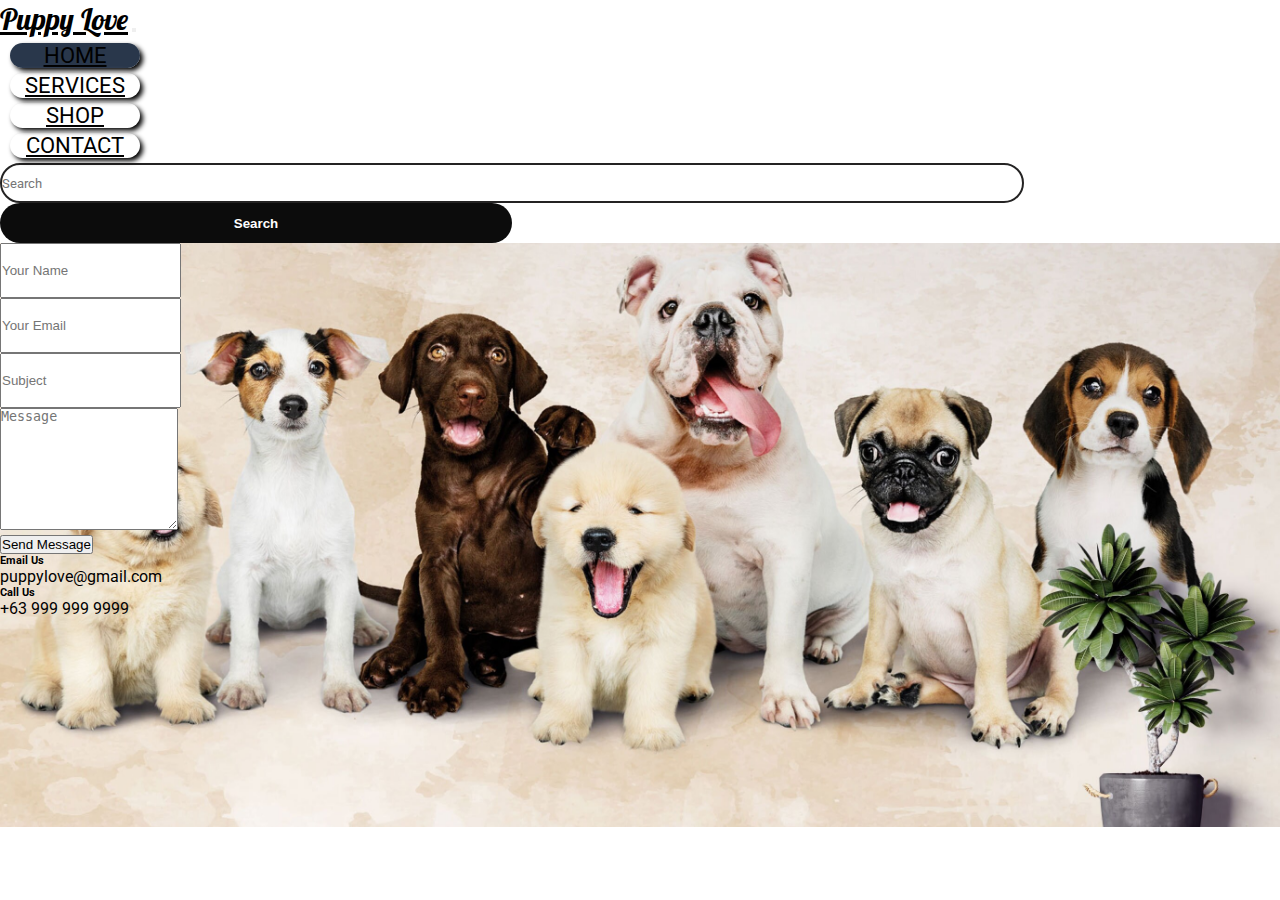
==== contact.html @ c26e23e8 "updated index.html" ====
<!DOCTYPE html>
<html lang="en">
<head>
    <meta charset="UTF-8">
    <meta name="viewport" content="width=device-width, initial-scale=1.0">
    <title>Pet Care</title>

    <!------------------------------BOOTSTRAP---------------------------->
    <link rel="stylesheet" href="https://cdnjs.cloudflare.com/ajax/libs/font-awesome/6.4.2/css/all.min.css">
    <link rel="preconnect" href="https://fonts.googleapis.com" />
    <link rel="preconnect" href="https://fonts.gstatic.com" crossorigin />
    <link
      href="https://fonts.googleapis.com/css2?family=Lobster&family=Roboto:wght@300&display=swap"
      rel="stylesheet"
    />
    <link
      href="https://cdn.jsdelivr.net/npm/bootstrap@5.3.2/dist/css/bootstrap.min.css"
      rel="stylesheet"
      integrity="sha384-T3c6CoIi6uLrA9TneNEoa7RxnatzjcDSCmG1MXxSR1GAsXEV/Dwwykc2MPK8M2HN"
      crossorigin="anonymous"
    />
    <link rel="stylesheet" href="style.css" />
  </head>
  <body>
    <nav class="navbar navbar-expand-lg">
      <div class="container">
        <a class="navbar-name" href="index.html">Puppy Love</a>
        <button
          class="navbar-toggler"
          type="button"
          data-bs-toggle="collapse"
          data-bs-target="#navbarScroll"
          aria-controls="navbarScroll"
          aria-expanded="false"
          aria-label="Toggle navigation"
        >
          <span class="navbar-toggler-icon"></span>
        </button>
        <div class="collapse navbar-collapse" id="navbarScroll">
          <ul class="navbar-nav m-auto my-2 my-lg-0">
            <li class="nav-item">
              <a class="nav-link active" href="index.html">Home</a>
            </li>
            <li class="nav-item">
              <a class="nav-link" href="services.html">Services</a>
            </li>
            <li class="nav-item">
              <a class="nav-link" href="shop.html"> Shop </a>
            </li>
            <li class="nav-item">
              <a class="nav-link" href="contact.html">Contact</a>
            </li>
          </ul>
          <form class="d-flex" role="search">
            <input
              class="px-2 search"
              type="search"
              placeholder="Search"
              aria-label="Search"
            />
            <button class="btn0" type="Search">Search</button>
          </form>
        </div>
      </div>
    </nav>

    <div class="bg-contact">
     
<div class="container py-5">
  <div class="row py-4">
</div>
<div class="row g-5">
<div class="col-lg-7">
    <form>
        <div class="row g-1">
            <div class="col-6">
                <input type="text" class="form-control bg-light-subtle border-opacity-100 px-4" placeholder="Your Name" style="height: 55px;">
            </div>
            <div class="col-6">
                <input type="email" class="form-control bg-light-subtle border-opacity-100  px-4" placeholder="Your Email" style="height: 55px;">
            </div>
            <div class="col-12">
                <input type="text" class="form-control  bg-light-subtle border-opacity-100  px-4" placeholder="Subject" style="height: 55px;">
            </div>
            <div class="col-12">
                <textarea class="form-control bg-light-subtle border-opacity-100  px-4 py-3" rows="8" placeholder="Message"></textarea>
            </div>
            <div class="col-12">
                <button class="btn btn-primary bg-black w-100 py-3" type="submit">Send Message</button>
            </div>
        </div>
    </form>
</div>
<div class="col-lg-3">
        <div class="d-flex align-items-center mb-2">
            <i class="bi bi-envelope-open fs-1 text-primary me-3"></i>
            <div class="text-start">
                <h6 class="text-uppercase mb-1">Email Us</h6>
                <span>puppylove@gmail.com</span>
            </div>
        </div>
        <div class="d-flex align-items-center mb-4">
            <i class="bi bi-phone-vibrate fs-1 text-primary me-3"></i>
            <div class="text-start">
                <h6 class="text-uppercase mb-1">Call Us</h6>
                <span>+63 999 999 9999</span>
            </div>
        </div>
        <div>
            <iframe class="position-relative w-100"
                src="https://www.google.com/maps?sca_esv=565555999&output=search&q=manila,+philippines&source=lnms&entry=mc&sa=X&ved=2ahUKEwip_unb5auBAxVizTgGHf04B6gQ0pQJegQIDRAB"
                frameborder="0" style="height: 205px; border:0;" allowfullscreen="" aria-hidden="false"
                tabindex="0"></iframe>
        </div>
        

</head>
<body>
    
</body>
</html>
---- style.css ----
*{
    
    padding:0;
    margin:0;
    box-sizing: border-box;
}

/*------------------------------NAVBAR----------------------------*/

.navbar-name{
    font-size: 30px;
    color: black;
    font-family: 'Lobster', cursive;
}
.navbar-name:hover{
    color: black;
}
.nav-link {
    margin-right: 10px;
    margin-left: 10px;
    color: black;
    font-family: 'Roboto', sans-serif;
    text-transform: uppercase;
}
.nav-link:hover{
    color: black;
}
.navigation ul {
    width: 90%;
    height: 70%;
    display: flex;
    justify-content: center;
    align-items: center;
    flex-direction: column;
    margin: 0;
    padding: 10px;
}

.navbar ul li {
    position: relative;
    list-style: none;
    width: 150px;
    margin: 5px 0;
}

.navbar ul li a {
    position: relative;
    overflow: hidden;
    z-index: 1;
    display: block;
    padding: -15px 30px;
    background: transparent;
    text-align: center;
    font-size: 22px;
    text-transform: uppercase;
    text-decoration: under;
    border-radius: 15px;
    box-shadow: 3px 3px 5px black, -3px -3px 5px #ffffff25;
}

.navbar ul li a::before,
.navbar ul li a::after {
    content: '';
    position: absolute;
    top: 0;
    left: -100%;
    width: 100%;
    height: 50%;
    background: #29374b;
    z-index: -1;
    transition: 0.5s ease-in-out;
}

.navbar ul li a::after {
    top: inherit;
    bottom: 0;
    left: inherit;
    right: -100%;
}

.navbar ul li a:hover::before,
.navbar ul li a.active::before {
    left: 0;
}

.navbar ul li a:hover::after,
.navbar ul li a.active::after {
    right: 0;
}


/*------------------------------SEARCH----------------------------*/

.search{
    height: 40px;
    width: 80%;
    margin-right: -35px;
    font-family: 'Roboto', sans-serif;
    border-radius: 60px;
    outline: none;
    border: 2px solid rgb(36, 35, 35);
}
.btn0{
    height: 40px;
    width: 40%;
    outline: none;
    border: none;
    background: rgb(12, 12, 12);
    color: white;
    border-radius: 60px;
    font-weight: 700;
}
.btn1{
    height: 45px;
    width: 35%;
    outline: none;
    border: color;
    background:transparent;
    opacity: 50;
    border-radius: 100;
    color: rgb(192, 36, 36);
    border-radius: 60px;
    font-weight: 700;
}
.btn2{
    height: 45px;
    width: 35%;
    outline: none;
    border: color;
    background:transparent;
    opacity: 50;
    border-radius: 100;
    color: rgb(192, 36, 36);
    border-radius: 60px;
    font-weight: 700;
}



/*------------------------------Main----------------------------*/

.main{
    background-image: url("images/bg.jpg");
   background-size: cover;
   font-family: 'Roboto', sans-serif;
   height: 100vh;
   background-position: 50% 50%;
   width: 100%;
}
.main h1{
    font-family: 'Lobster', cursive;
    font-size: 50px;
    font-weight: 700;
}
.main h3{
    font-family: 'Lobster', cursive;
    font-size: 50px;
    font-weight: 700;
}
.main h2{
    font-family: 'Lobster', cursive;
    font-size: 20px;
    font-weight: 700;
}
h1{
    font-weight: 700;

}

/*------------------------------Shop----------------------------*/

.heading{
    padding-bottom: 2rem;
    text-align: center;
    font-size: 3.5rem;
    color: black;
}

.bg-shop{
    background-image: url("images/dogs.jpg");
   background-size: cover;
   font-family: 'Roboto', sans-serif;
   height: 100;
   background-position: 50% 50%;
   width: 100%;
}


/*--------------------------------------FANCY BORDER--------------------------------- */
.fancy-br-box{
	height: 250px;
	width: 50px;
	margin: auto;
	position: relative;
	z-index: 1;
}
.fancy-br-box::before{
	content: '';
	position:absolute;
	left: 0;
	top: -100;
	height: 100%;
	width: 100%;
	border: 2px  transparent;
	border-radius: 50% 40% / 40% 50%;
	transform: rotate(150deg);
	z-index: -1;
}
.fancy-br-box > img{
	border-radius: 30% 70% 50% 50% / 50%;
}

/*----------------------------- animation------------------------------------------- */
@keyframes moveX {
	0%, 100%{
		transform: translateX(0);
	}
	50%{
		transform: translateX(20px);
	}
}

/*------------------------------------------HOME---------------------------------*/

.home-img .icon-box{
	background-color: transparent;
	position: absolute;
	left: -60px;
	bottom: 80px;
	animation: moveX 4s linear infinite;
}

.home-img .icon-box img{
	width: 100px;
}


/*------------------------------------------SERVICES---------------------------------*/

.bg-services{
    background-image: url("images/bg2.jpg");
   background-size: cover;
   font-family: 'Roboto', sans-serif;
   height: 300;
   background-position: 50% 50%;
   width: 100%;
}


/*------------------------------------------CONTACT---------------------------------*/
.bg-contact{
    background-image: url("images/dog.jpg");
   background-size: cover;
   font-family: 'Roboto', sans-serif;
   height: 300;
   background-position: 50% 50%;
   width: 100%;
}



.card:hover {
    box-shadow: 4px -1px 27px -4px rgba(0,0,0,0.75);
    -webkit-box-shadow: 4px -1px 27px -4px rgba(0,0,0,0.75);
    -moz-box-shadow: 4px -1px 27px -4px rgba(0,0,0,0.75);
    transition: 0.5s;
}
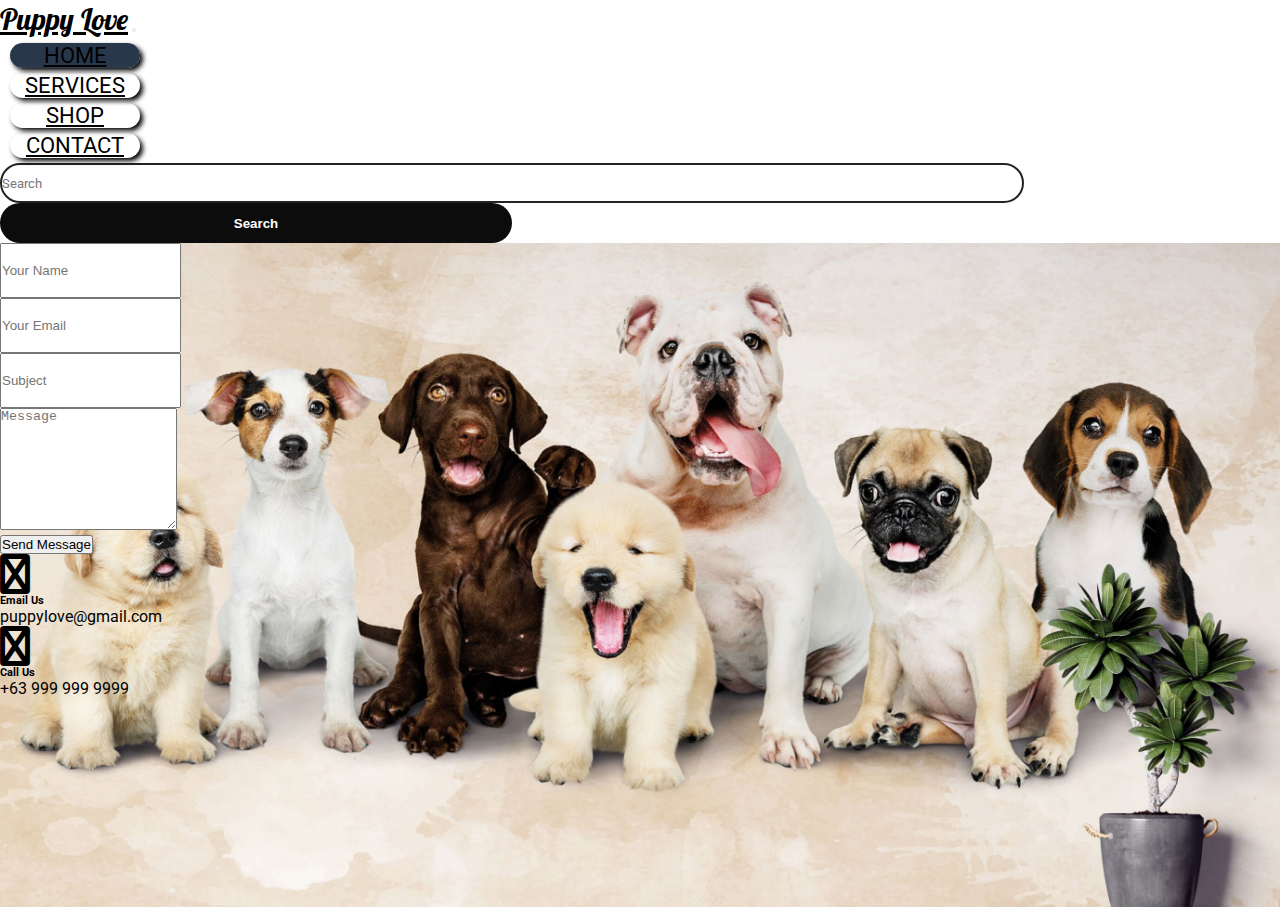
==== commit 8a20645c: "Updated index/contact.html" ====
--- a/contact.html
+++ b/contact.html
@@ -3,7 +3,7 @@
 <head>
     <meta charset="UTF-8">
     <meta name="viewport" content="width=device-width, initial-scale=1.0">
-    <title>Pet Care</title>
+    <title>Puppy Love</title>
 
     <!------------------------------BOOTSTRAP---------------------------->
     <link rel="stylesheet" href="https://cdnjs.cloudflare.com/ajax/libs/font-awesome/6.4.2/css/all.min.css">
@@ -93,14 +93,14 @@
 </div>
 <div class="col-lg-3">
         <div class="d-flex align-items-center mb-2">
-            <i class="bi bi-envelope-open fs-1 text-primary me-3"></i>
+            <i class="fab fa-envelope me-3"></i>
             <div class="text-start">
                 <h6 class="text-uppercase mb-1">Email Us</h6>
                 <span>puppylove@gmail.com</span>
             </div>
         </div>
         <div class="d-flex align-items-center mb-4">
-            <i class="bi bi-phone-vibrate fs-1 text-primary me-3"></i>
+            <i class="fab fa-phone text-primary me-3"></i>
             <div class="text-start">
                 <h6 class="text-uppercase mb-1">Call Us</h6>
                 <span>+63 999 999 9999</span>
--- a/style.css
+++ b/style.css
@@ -247,6 +247,25 @@
    width: 100%;
 }
 
+.plan .box-container{
+    grid: 30rem;
+
+    .box{
+        position: relative;
+        padding: 1rem;
+        border-radius: .5rem;
+        position: relative;
+        margin-bottom: 2rem;
+        background-color: rgb(218, 202, 202);
+
+        .btn{
+            position: absolute;
+            bottom:1rem;
+            right:200;
+            background: white;
+        }
+    }
+}
 
 /*------------------------------------------CONTACT---------------------------------*/
 .bg-contact{
@@ -265,4 +284,56 @@
     -webkit-box-shadow: 4px -1px 27px -4px rgba(0,0,0,0.75);
     -moz-box-shadow: 4px -1px 27px -4px rgba(0,0,0,0.75);
     transition: 0.5s;
+}
+
+.profile-social a{
+    transition: color 0.3s ease 0s;
+    margin: 0 20px;
+    font-size: 16px;
+}
+
+.profile-social a:hover{
+    text-decoration: none;
+    color: #2eca7f;
+}
+
+
+
+/*------------------------------------------FOOTER---------------------------------*/
+
+.news{
+    background-color: black;
+    color: white;
+}
+.btn3{
+    height: 45px;
+    width: 100px;
+    background:white;
+    margin-left: -10px;
+    border: 2px solid white;
+    font-weight: 600;
+}
+
+.news input{
+    height: 45px;
+    width: 55%;
+    border: 2px solid white;
+    outline: none;
+    background: black;
+    color: white;
+    margin-top: 20px;
+    font-weight: 600;
+}
+.news::placeholder{
+    color: white;
+
+}
+.news p{
+    margin: 0;
+
+}
+.fab{
+    font-size: 2.5rem;
+    cursor: pointer;
+    padding-right: 5px;
 }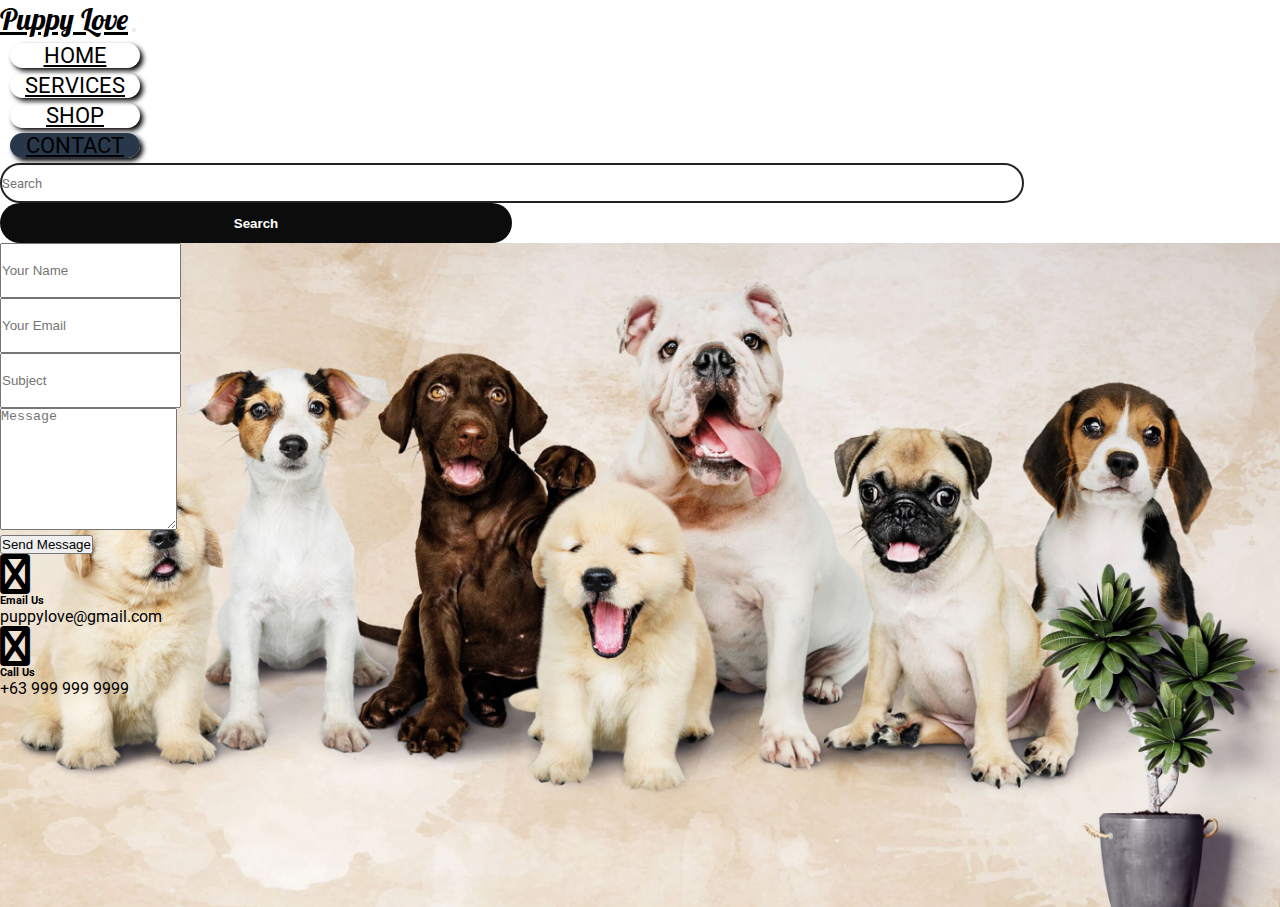
==== commit 381aebe9: "Updated index.html" ====
--- a/contact.html
+++ b/contact.html
@@ -39,7 +39,7 @@
         <div class="collapse navbar-collapse" id="navbarScroll">
           <ul class="navbar-nav m-auto my-2 my-lg-0">
             <li class="nav-item">
-              <a class="nav-link active" href="index.html">Home</a>
+              <a class="nav-link " href="index.html">Home</a>
             </li>
             <li class="nav-item">
               <a class="nav-link" href="services.html">Services</a>
@@ -48,7 +48,7 @@
               <a class="nav-link" href="shop.html"> Shop </a>
             </li>
             <li class="nav-item">
-              <a class="nav-link" href="contact.html">Contact</a>
+              <a class="nav-link active" href="contact.html">Contact</a>
             </li>
           </ul>
           <form class="d-flex" role="search">
--- a/style.css
+++ b/style.css
@@ -5,6 +5,60 @@
     margin:0;
     box-sizing: border-box;
 }
+
+/*----------------------------------------SIGN IN-------------------------------*/
+
+.icons a,
+.icons div {
+    font-size: 1.5rem;
+    margin-left: .5rem;
+    margin-right: 1rem;
+    color: black;
+    cursor: pointer;
+
+    &:hover{
+        color: red;
+    }
+}
+
+
+.login-form{
+    position: absolute;
+    top: 135%;
+    right: 0;
+    width: 20rem;
+    border-radius: 1rem;
+    background: rgb(224, 221, 221);
+    box-shadow: black;
+    padding: 2rem;
+
+h3{
+    border-color: black;
+    color: black;
+    font-size: 2.5rem;
+    padding-bottom: .5rem;
+}
+
+.box{
+    width: 100%;
+    border-bottom: black;
+    border-width: .5rem;
+    padding: 1.5rem 0;
+    font-size: 1.6rem;
+    color: black;
+    text-transform: none;
+    margin: 1rem;
+
+}
+}
+
+
+
+
+
+
+
+
 
 /*------------------------------NAVBAR----------------------------*/
 
@@ -119,9 +173,10 @@
     background:transparent;
     opacity: 50;
     border-radius: 100;
-    color: rgb(192, 36, 36);
+    color: rgb(180, 165, 165);
     border-radius: 60px;
     font-weight: 700;
+    font-size: 25px;
 }
 .btn2{
     height: 45px;
@@ -134,6 +189,7 @@
     color: rgb(192, 36, 36);
     border-radius: 60px;
     font-weight: 700;
+    font-size: 20px;
 }
 
 
@@ -286,22 +342,12 @@
     transition: 0.5s;
 }
 
-.profile-social a{
-    transition: color 0.3s ease 0s;
-    margin: 0 20px;
-    font-size: 16px;
-}
-
-.profile-social a:hover{
-    text-decoration: none;
-    color: #2eca7f;
-}
 
 
 
 /*------------------------------------------FOOTER---------------------------------*/
 
-.news{
+.footer{
     background-color: black;
     color: white;
 }
@@ -314,7 +360,7 @@
     font-weight: 600;
 }
 
-.news input{
+.footer input{
     height: 45px;
     width: 55%;
     border: 2px solid white;
@@ -324,11 +370,11 @@
     margin-top: 20px;
     font-weight: 600;
 }
-.news::placeholder{
+.footer::placeholder{
     color: white;
 
 }
-.news p{
+.footer p{
     margin: 0;
 
 }
@@ -336,4 +382,4 @@
     font-size: 2.5rem;
     cursor: pointer;
     padding-right: 5px;
-}+}
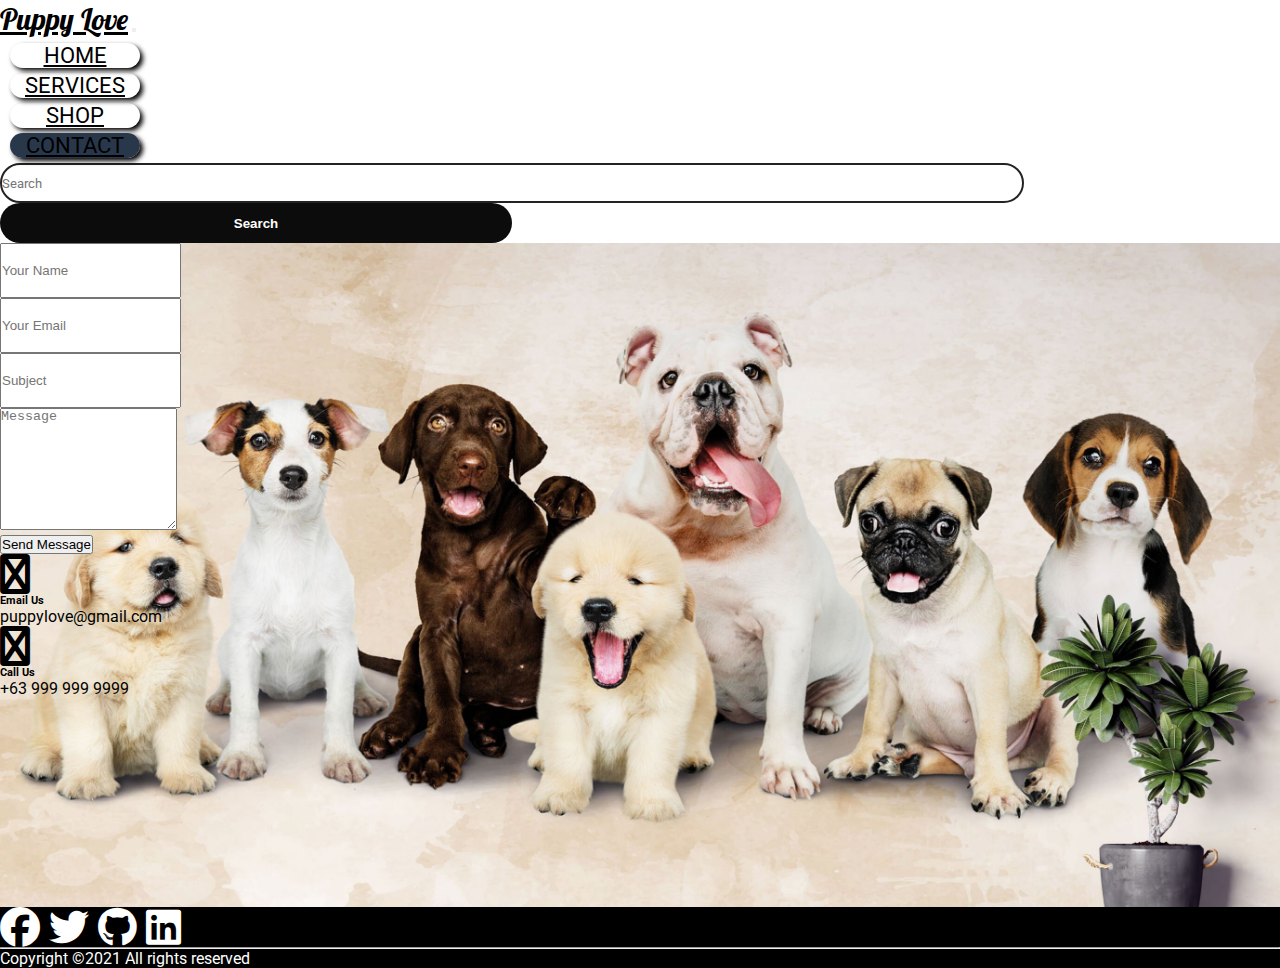
==== commit e9a1e36e: "Updated index.html" ====
--- a/contact.html
+++ b/contact.html
@@ -113,6 +113,28 @@
                 tabindex="0"></iframe>
         </div>
         
+        </div>
+        </div>
+        </div>
+        <section class="footer py-3">
+          <div class="container py-5">
+            <div class="row">
+              <div class="col-lg-12 text-center">
+                <div class="row">
+                  <div class="col-lg-12 text-center">
+                  <div class="col-lg-8 py-3 m-auto">
+                    <span><i class="fab fa-facebook"></i></span>
+                    <span><i class="fab fa-twitter"></i></span>
+                    <span><i class="fab fa-github"></i></span>
+                    <span><i class="fab fa-linkedin"></i></span>
+                  </div>
+                </div>
+              </div>
+            </div>
+            <hr>
+            <p class="text-center">Copyright ©2021 All rights reserved</p>
+          </div>
+        </section>
 
 </head>
 <body>
--- a/style.css
+++ b/style.css
@@ -52,15 +52,7 @@
 }
 }
 
-
-
-
-
-
-
-
-
-/*------------------------------NAVBAR----------------------------*/
+/*-------------------------------------------------------NAVBAR----------------------------------------------------*/
 
 .navbar-name{
     font-size: 30px;
@@ -143,8 +135,7 @@
     right: 0;
 }
 
-
-/*------------------------------SEARCH----------------------------*/
+/*------------------------------------------------------SEARCH----------------------------------------------------*/
 
 .search{
     height: 40px;
@@ -192,9 +183,7 @@
     font-size: 20px;
 }
 
-
-
-/*------------------------------Main----------------------------*/
+/*----------------------------------------------------------------Main-----------------------------------------------------*/
 
 .main{
     background-image: url("images/bg.jpg");
@@ -224,7 +213,7 @@
 
 }
 
-/*------------------------------Shop----------------------------*/
+/*--------------------------------------------------------------Shop------------------------------------------------------*/
 
 .heading{
     padding-bottom: 2rem;
@@ -243,7 +232,7 @@
 }
 
 
-/*--------------------------------------FANCY BORDER--------------------------------- */
+/*-----------------------------------------------------------FANCY BORDER----------------------------------------------- */
 .fancy-br-box{
 	height: 250px;
 	width: 50px;
@@ -267,7 +256,7 @@
 	border-radius: 30% 70% 50% 50% / 50%;
 }
 
-/*----------------------------- animation------------------------------------------- */
+/*--------------------------------------------------------- animation-------------------------------------------------------- */
 @keyframes moveX {
 	0%, 100%{
 		transform: translateX(0);
@@ -277,7 +266,7 @@
 	}
 }
 
-/*------------------------------------------HOME---------------------------------*/
+/*--------------------------------------------------------HOME--------------------------------------------------------------*/
 
 .home-img .icon-box{
 	background-color: transparent;
@@ -292,7 +281,7 @@
 }
 
 
-/*------------------------------------------SERVICES---------------------------------*/
+/*------------------------------------------------------SERVICES-----------------------------------------------------------*/
 
 .bg-services{
     background-image: url("images/bg2.jpg");
@@ -323,7 +312,7 @@
     }
 }
 
-/*------------------------------------------CONTACT---------------------------------*/
+/*----------------------------------------------------------CONTACT-------------------------------------------------------*/
 .bg-contact{
     background-image: url("images/dog.jpg");
    background-size: cover;
@@ -343,9 +332,7 @@
 }
 
 
-
-
-/*------------------------------------------FOOTER---------------------------------*/
+/*----------------------------------------------------------FOOTER-------------------------------------------------------*/
 
 .footer{
     background-color: black;
